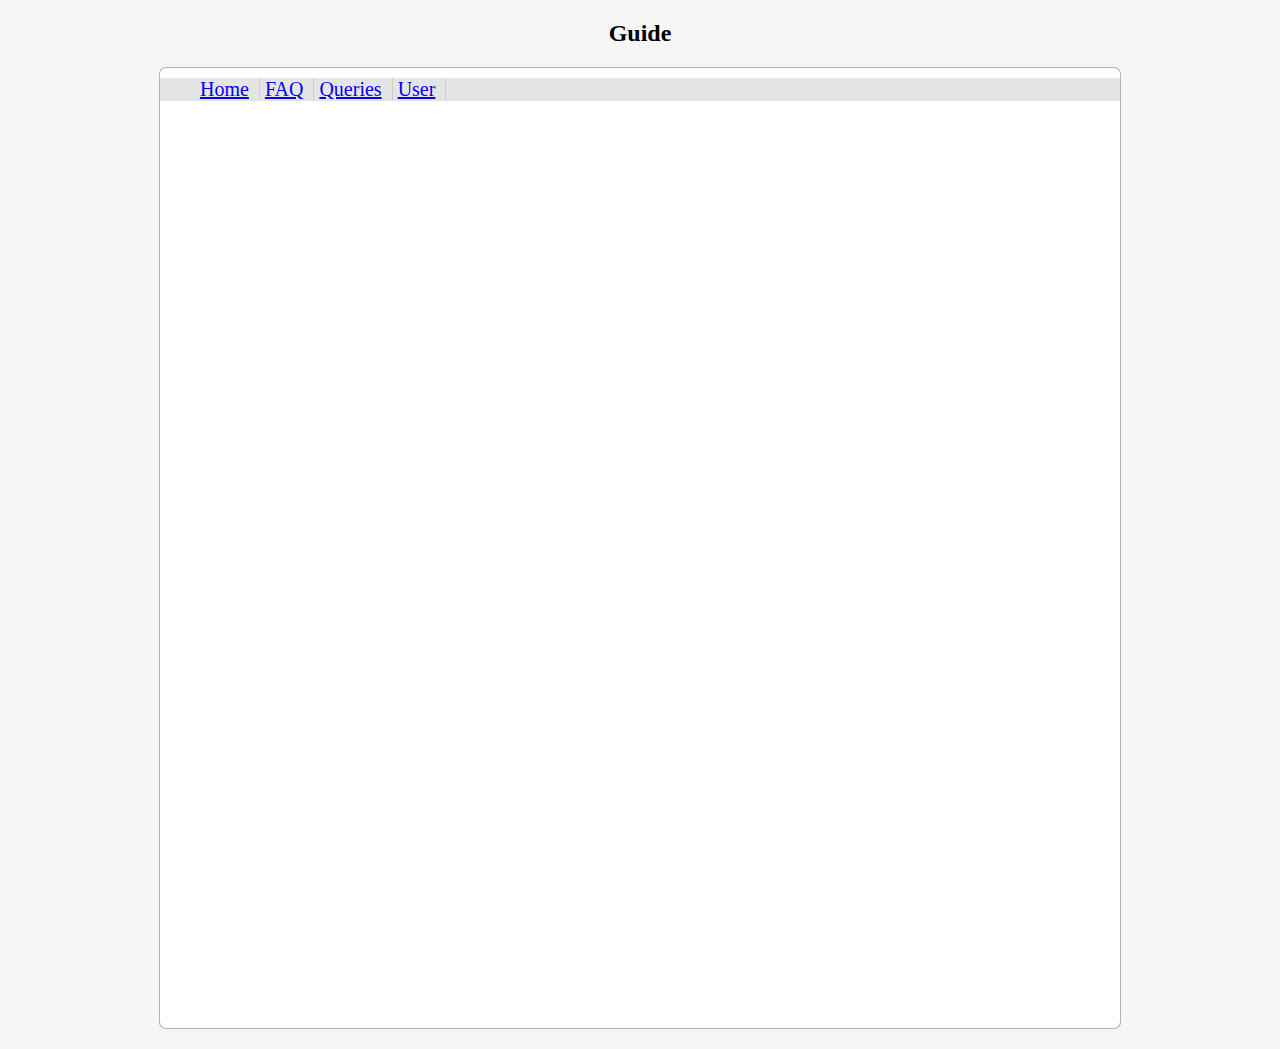
==== FAQ.html @ a6eea00b "web" ====
<!doctype html>

<html>
	<title>FirstPage</title>
	<link rel = "stylesheet" href = "standard.css" type = "text/css" />
	
	<body>
		<h2>Guide</h2>

		<div id = "box">
			<ul id = "toolBar">
				<li><a href = "index.html">Home</a></li>
				<li><a href = "FAQ.html">FAQ</a></li>
				<li><a href = "Queries.html">Queries</a></li>
				<li><a href = "User.html">User</a></li>
			</ul>
		</div>
	</body>
</html>
---- standard.css ----
body{
	background-color: rgba(209,209,209,0.2);
}

h2{
	text-align: center;
}

#box{
	position: relative;
	width :  960px;
	margin-top: 20px;
	margin-left: auto;
	margin-right: auto;
	margin-bottom: 20px;
	height: 960px;
	border: 1px solid rgba(0,0,0,0.3);
	border-radius: 7px 7px 7px 7px;	
	background-color: white;
}
#box p{
	margin-top: 90px;
	font-size:20;
	padding: 5px;
	color: rgba(0,0,0,0.5);
	text-indent: 50px;
	font: Arial;
}

#toolBar{

	margin: 0;
	margin-top: 10px;
	padding-right: 0px;
	font-size: 20px;
	background-color: rgba(0,0,0,0.1);
	border-bottom: rgba(0,0,0,0.3);
}

#toolBar li{
	margin: 0;
	padding-right: 10px;
	display: inline;
	border-right: 1px solid rgba(0,0,0,0.1);
}

#toolBar li:hover{
	background-color: rgba(0,0,0,0.1);

}
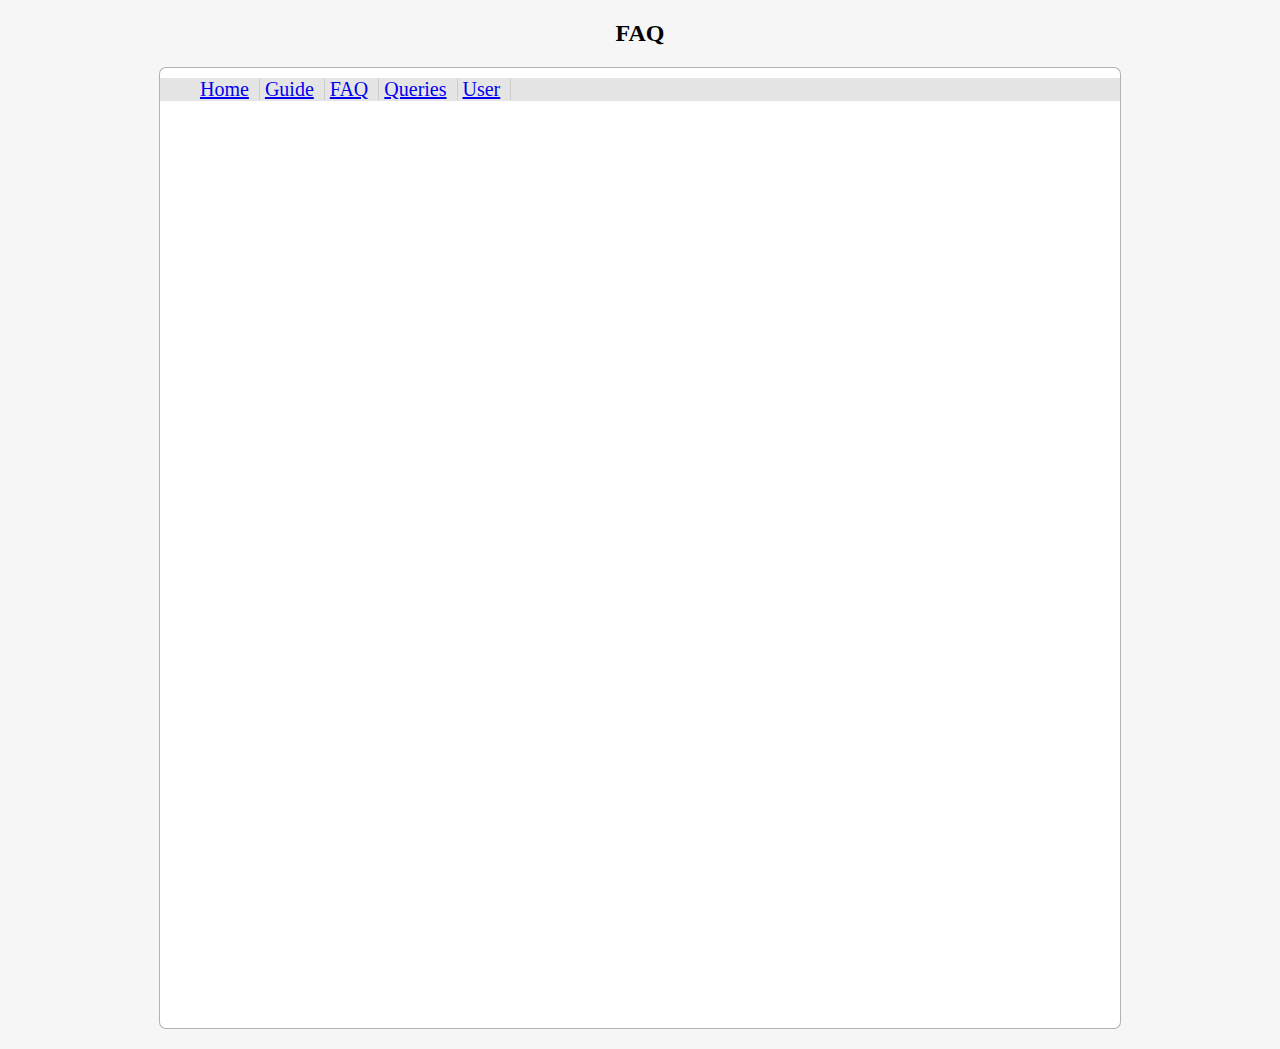
==== commit 57b39772: "Update FAQ.html" ====
--- a/FAQ.html
+++ b/FAQ.html
@@ -1,19 +1,20 @@
 <!doctype html>
 
 <html>
-	<title>FirstPage</title>
+	<title>FAQ</title>
 	<link rel = "stylesheet" href = "standard.css" type = "text/css" />
 	
 	<body>
-		<h2>Guide</h2>
+		<h2>FAQ</h2>
 
 		<div id = "box">
 			<ul id = "toolBar">
 				<li><a href = "index.html">Home</a></li>
+				<li><a href = "Guide.html">Guide</a></li>
 				<li><a href = "FAQ.html">FAQ</a></li>
 				<li><a href = "Queries.html">Queries</a></li>
 				<li><a href = "User.html">User</a></li>
 			</ul>
 		</div>
 	</body>
-</html>+</html>
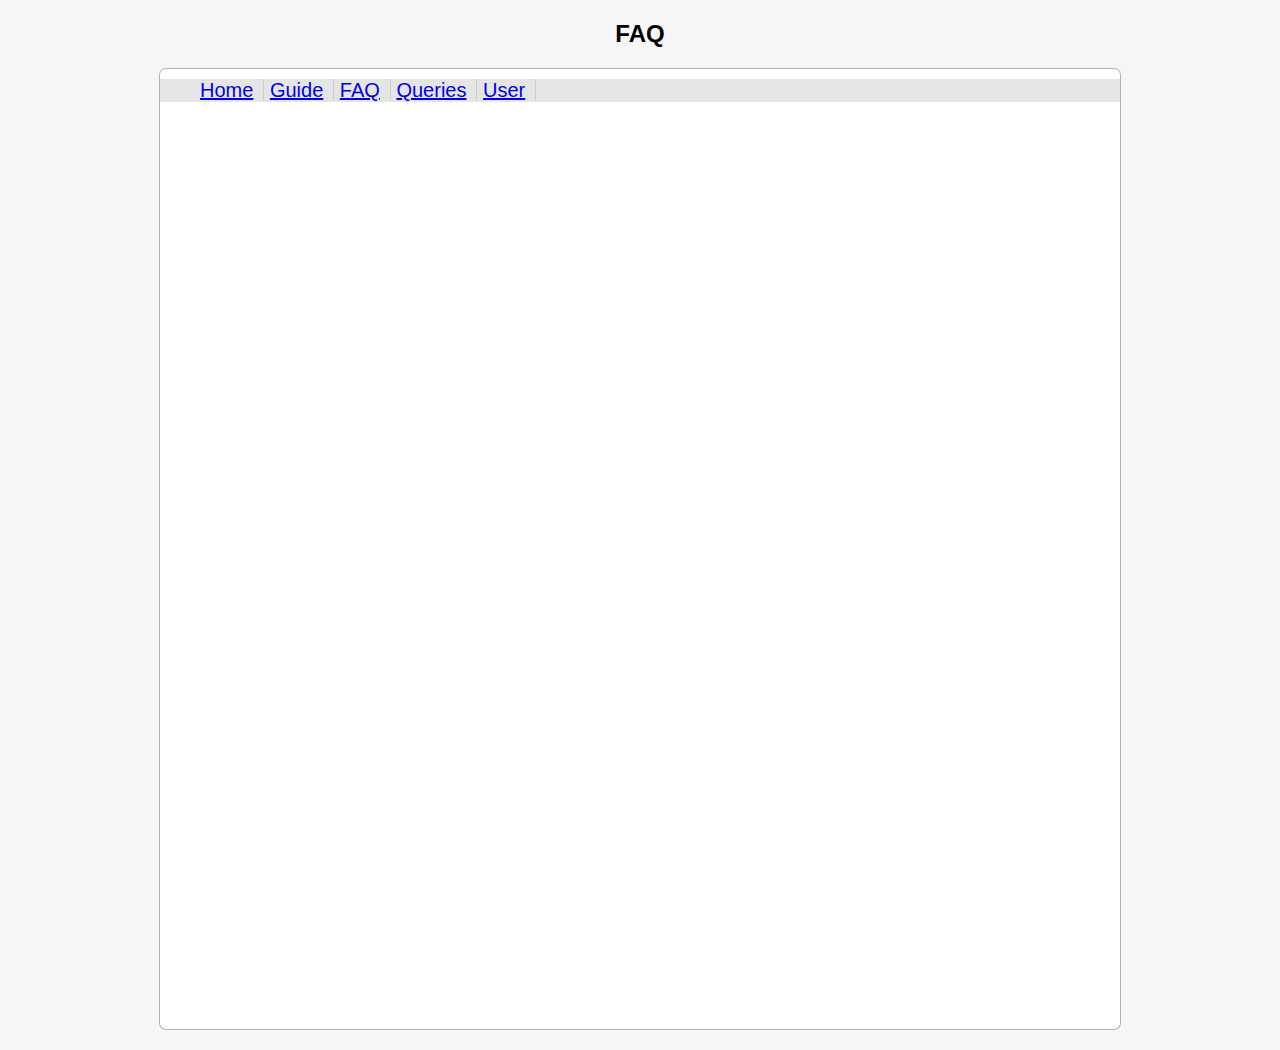
==== commit d14cab02: "Added history" ====
--- a/FAQ.html
+++ b/FAQ.html
@@ -2,7 +2,7 @@
 
 <html>
 	<title>FAQ</title>
-	<link rel = "stylesheet" href = "standard.css" type = "text/css" />
+	<link rel = "stylesheet" href = "styles/standard.css" type = "text/css" />
 	
 	<body>
 		<h2>FAQ</h2>
@@ -13,7 +13,7 @@
 				<li><a href = "Guide.html">Guide</a></li>
 				<li><a href = "FAQ.html">FAQ</a></li>
 				<li><a href = "Queries.html">Queries</a></li>
-				<li><a href = "User.html">User</a></li>
+				<li><a href = "User.php">User</a></li>
 			</ul>
 		</div>
 	</body>
--- a/styles/standard.css
+++ b/styles/standard.css
@@ -0,0 +1,81 @@
+body{
+	background-color: rgba(209,209,209,0.2);
+    font-size:1em;
+    font-family: "Ubuntu", sans-serif;
+}
+
+h2{
+	text-align: center;
+}
+
+#LogIn{
+	margin-top: 50px;
+	margin-left: 50px;
+	margin-right:auto;
+}
+
+#box{
+	position: relative;
+	width :  960px;
+	margin-top: 20px;
+	margin-left: auto;
+	margin-right: auto;
+	margin-bottom: 20px;
+	height: 960px;
+	border: 1px solid rgba(0,0,0,0.3);
+	border-radius: 7px 7px 7px 7px;	
+	background-color: white;
+}
+#box p{
+	margin-top: 90px;
+	font-size:20;
+	padding: 5px;
+	color: rgba(0,0,0,0.5);
+	text-indent: 50px;
+	font: Arial;
+}
+
+#toolBar{
+
+	margin: 0;
+	margin-top: 10px;
+	padding-right: 0px;
+	font-size: 20px;
+	background-color: rgba(0,0,0,0.1);
+	border-bottom: rgba(0,0,0,0.3);
+}
+
+#toolBar li{
+	margin: 0;
+	padding-right: 10px;
+	display: inline;
+	border-right: 1px solid rgba(0,0,0,0.1);
+}
+
+#toolBar li:hover{
+	background-color: rgba(0,0,0,0.1);
+}
+label.error {
+    margin-left: 20px;
+    background-color: #f5dfdf;
+    padding-left: 5px;
+    padding-right: 5px;
+    font-size:0.9em;
+}
+label.where {
+  text-align:left;
+  padding-right:10px;
+  display:inline-block;
+  min-width:100px;
+}
+
+div.select{
+    margin-left: 20px;
+    float: left; 
+    width: 300px;
+}
+div.filter{
+    float: left; 
+    width: 600px;
+}
+
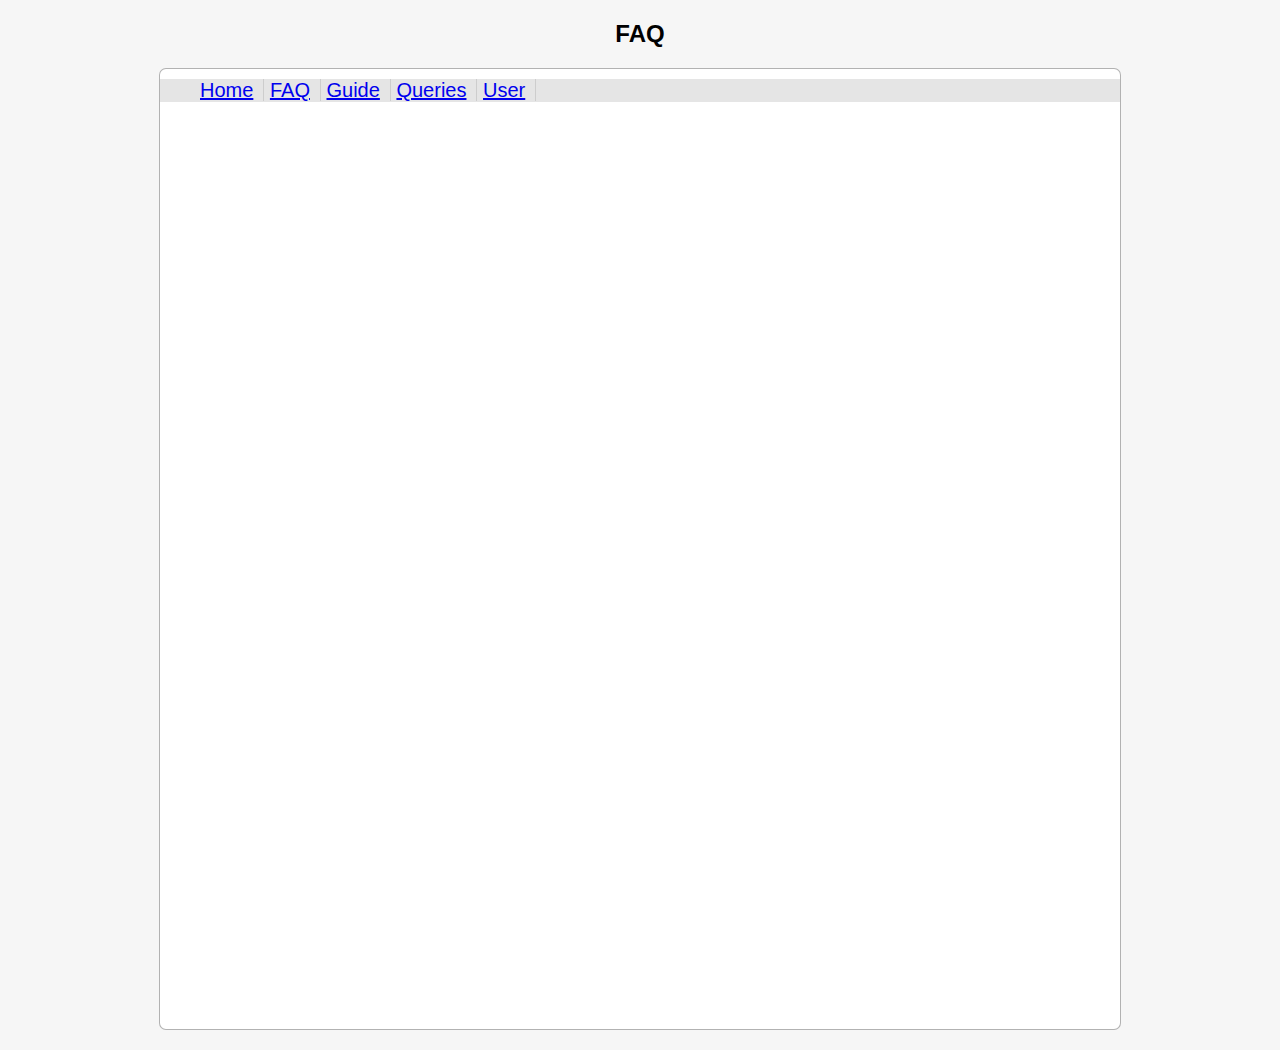
==== commit 220cd132: "Links consistent in header/footer" ====
--- a/FAQ.html
+++ b/FAQ.html
@@ -10,8 +10,8 @@
 		<div id = "box">
 			<ul id = "toolBar">
 				<li><a href = "index.html">Home</a></li>
+				<li><a href = "FAQ.html">FAQ</a></li>
 				<li><a href = "Guide.html">Guide</a></li>
-				<li><a href = "FAQ.html">FAQ</a></li>
 				<li><a href = "Queries.html">Queries</a></li>
 				<li><a href = "User.php">User</a></li>
 			</ul>
--- a/styles/standard.css
+++ b/styles/standard.css
@@ -79,3 +79,8 @@
     width: 600px;
 }
 
+div.userBox {
+    margin-left: 20px;
+    margin-top: 20px;
+}
+
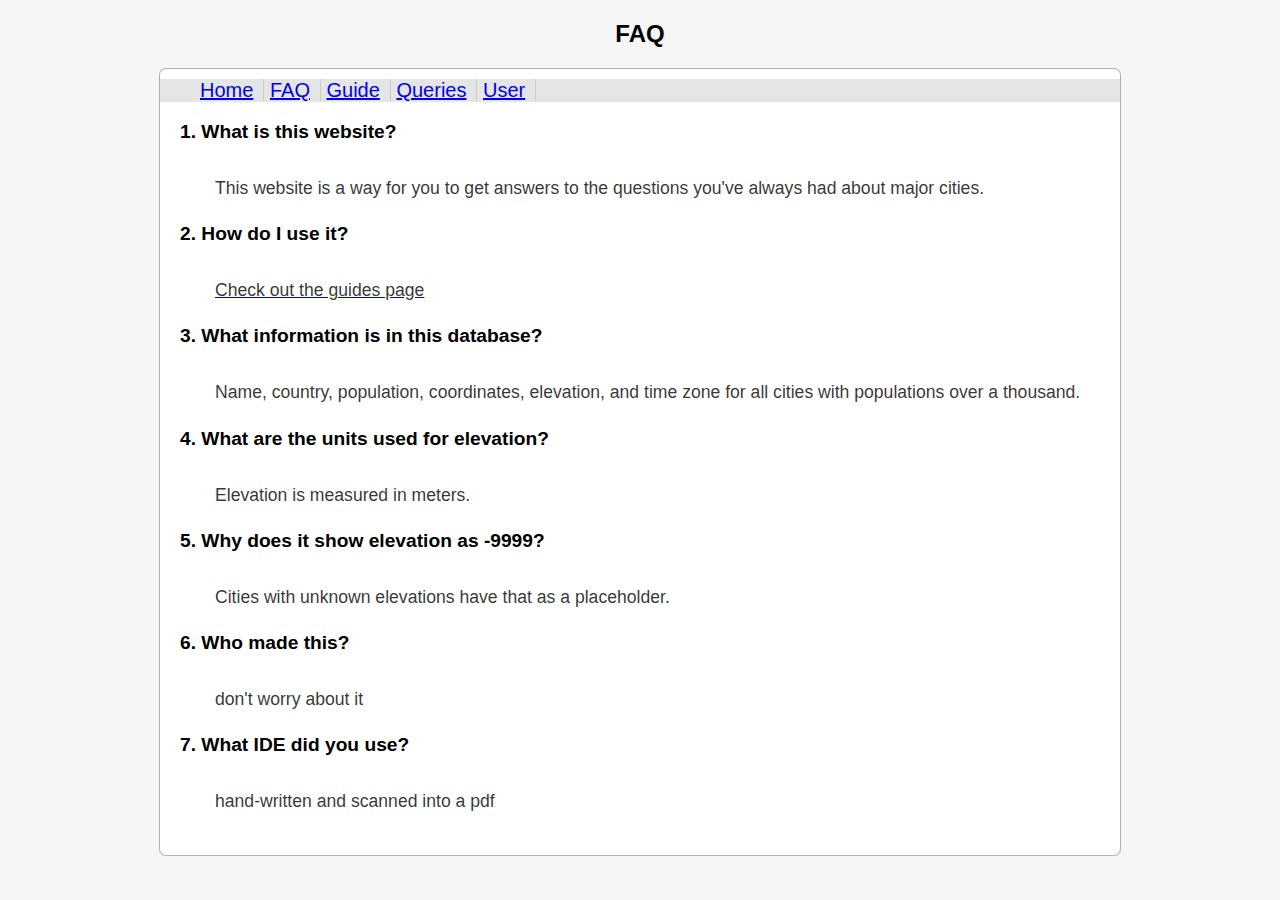
==== commit 94b56c6e: "Guide and FAQ" ====
--- a/FAQ.html
+++ b/FAQ.html
@@ -15,6 +15,20 @@
 				<li><a href = "Queries.html">Queries</a></li>
 				<li><a href = "User.php">User</a></li>
 			</ul>
+            <h3>1. What is this website?</h3>
+            <p>This website is a way for you to get answers to the questions you've always had about major cities.</p>
+            <h3>2. How do I use it?</h3>
+            <a href="Guide.html"><p>Check out the guides page</p></a>
+            <h3>3. What information is in this database?</h3>
+            <p>Name, country, population, coordinates, elevation, and time zone for all cities with populations over a thousand.</p>
+            <h3>4. What are the units used for elevation?</h3>
+            <p>Elevation is measured in meters.</p>
+            <h3>5. Why does it show elevation as -9999?</h3>
+            <p>Cities with unknown elevations have that as a placeholder.</p>
+            <h3>6. Who made this?</h3>
+            <p>don't worry about it</p>
+            <h3>7. What IDE did you use?</h3>
+            <p>hand-written and scanned into a pdf</p>
 		</div>
 	</body>
 </html>
--- a/styles/standard.css
+++ b/styles/standard.css
@@ -21,22 +21,33 @@
 	margin-left: auto;
 	margin-right: auto;
 	margin-bottom: 20px;
-	height: 960px;
+    padding-bottom: 20px;
 	border: 1px solid rgba(0,0,0,0.3);
 	border-radius: 7px 7px 7px 7px;	
 	background-color: white;
 }
 #box p{
-	margin-top: 90px;
-	font-size:20;
+    margin-left:50px;
+	margin-top: 30px;
+	font-size:1.1em;
 	padding: 5px;
-	color: rgba(0,0,0,0.5);
-	text-indent: 50px;
+	color: rgba(0,0,0,0.8);
+	text-indent: 0px;
 	font: Arial;
 }
-
+#box h3 {
+    margin-left: 20px;
+    font-size:1.2em;
+}
+#box ul.questions {
+    margin-left: 30px;
+    font: Arial;
+}
+#box img.guide {
+    padding-top: 10px;
+    max-width:800px;
+}
 #toolBar{
-
 	margin: 0;
 	margin-top: 10px;
 	padding-right: 0px;
@@ -83,4 +94,3 @@
     margin-left: 20px;
     margin-top: 20px;
 }
-
